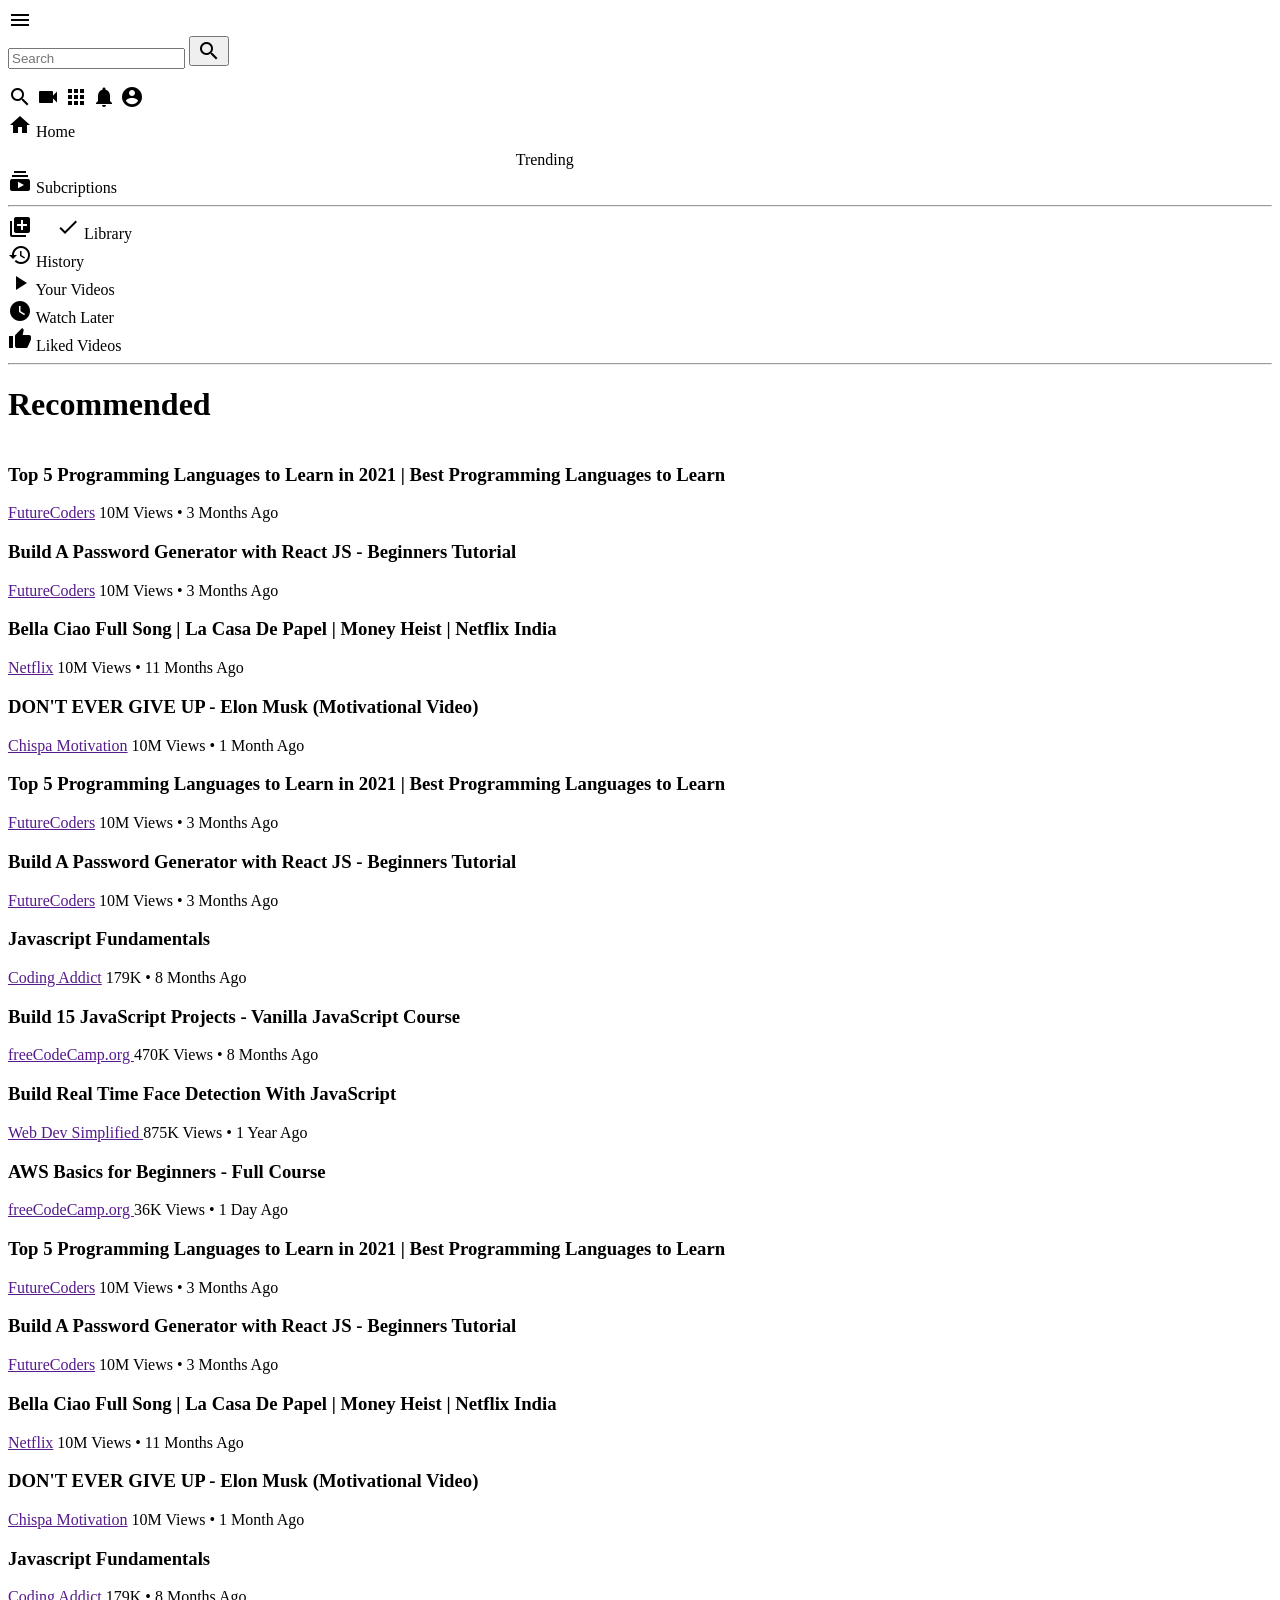
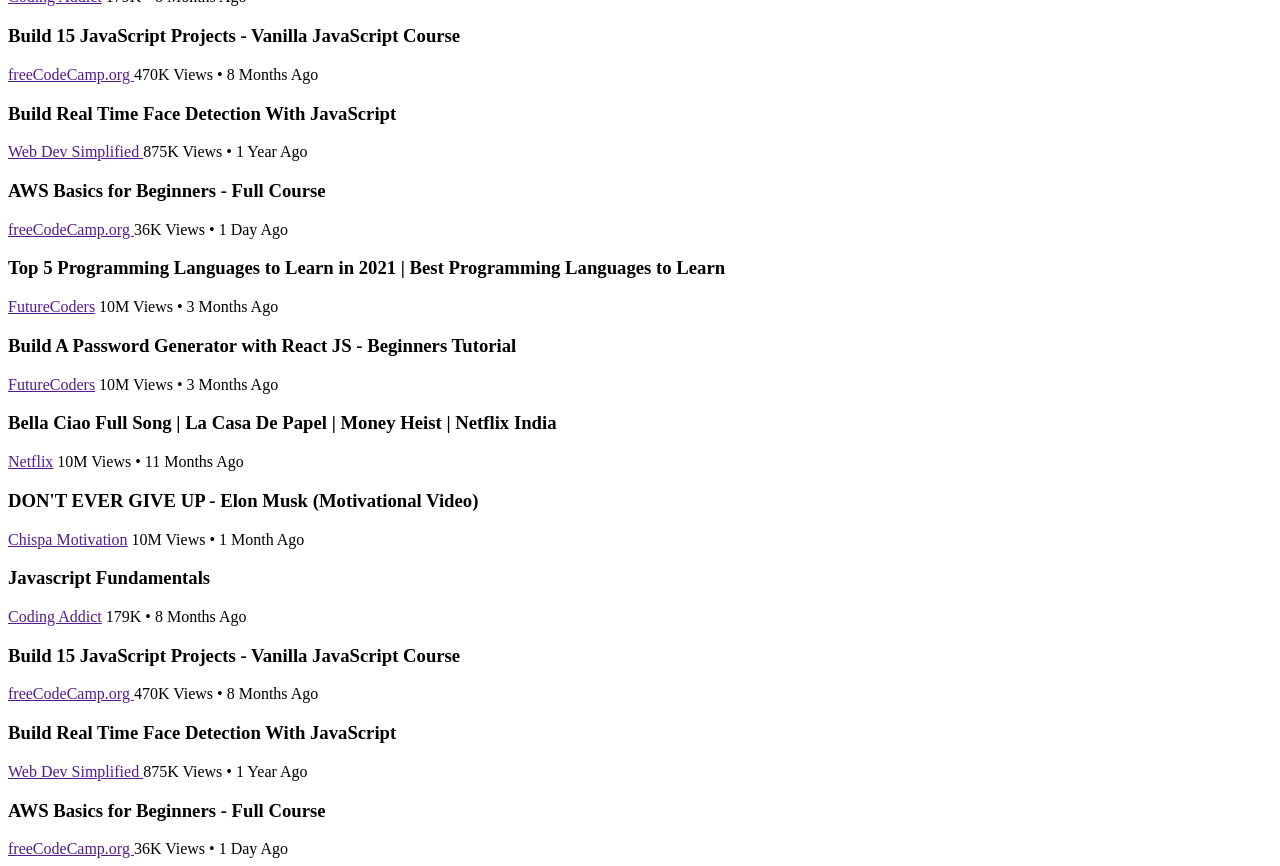
==== Youtube_Clone/index.html @ edf137c4 "index file added" ====
<html lang="en">
  <head>
    <meta charset="UTF-8" />
    <meta http-equiv="X-UA-Compatible" content="IE=edge" />
    <meta name="viewport" content="width=device-width, initial-scale=1.0" />

    <!-- Material Icons -->

    <link href="https://fonts.googleapis.com/icon?family=Material+Icons" rel="stylesheet" />
    <!-- CSS File -->
    <link rel="stylesheet" href="style.css" />
    <title>Youtube.com</title>
  </head>
  <body>
    <!-- Header Starts -->
    <div class="header">
      <div class="header__left">
        <i id="menu" class="material-icons">menu</i>
        <img
          src="youtube.png"
          alt=""
        />
      </div>

      <div class="header__search">
        <form action="">
          <input type="text" placeholder="Search" />
          <button><i class="material-icons">search</i></button>
        </form>
      </div>

      <div class="header__icons">
        <i class="material-icons display-this">search</i>
        <i class="material-icons">videocam</i>
        <i class="material-icons">apps</i>
        <i class="material-icons">notifications</i>
        <i class="material-icons display-this">account_circle</i>
      </div>
    </div>
    <!-- Header Ends -->

    <!-- Main Body Starts -->
    <div class="mainBody">
      <!-- Sidebar Starts -->

      <div class="sidebar">
        <div class="sidebar__categories">
          <div class="sidebar__category">
            <i class="material-icons">home</i>
            <span>Home</span>
          </div>
          <div class="sidebar__category">
            <i class="material-icons">local_fire_department</i>
            <span>Trending</span>
          </div>
          <div class="sidebar__category">
            <i class="material-icons">subscriptions</i>
            <span>Subcriptions</span>
          </div>
        </div>
        <hr />
        <div class="sidebar__categories">
          <div class="sidebar__category">
            <i class="material-icons">library_add_check</i>
            <span>Library</span>
          </div>
          <div class="sidebar__category">
            <i class="material-icons">history</i>
            <span>History</span>
          </div>
          <div class="sidebar__category">
            <i class="material-icons">play_arrow</i>
            <span>Your Videos</span>
          </div>
          <div class="sidebar__category">
            <i class="material-icons">watch_later</i>
            <span>Watch Later</span>
          </div>
          <div class="sidebar__category">
            <i class="material-icons">thumb_up</i>
            <span>Liked Videos</span>
          </div>
        </div>
        <hr />
      </div>
      <!-- Sidebar Ends -->

      <!-- Videos Section -->
      <div class="videos">
        <h1>Recommended</h1>

        <div class="videos__container">
          <!-- Single Video starts -->
          <div class="video">
            <div class="video__thumbnail">
              <img src="https://img.youtube.com/vi/PpXUTUXU7Qc/maxresdefault.jpg" alt="" />
            </div>
            <div class="video__details">
              <div class="author">
                <img src="profile.png" alt="" />
              </div>
              <div class="title">
                <h3>
                  Top 5 Programming Languages to Learn in 2021 | Best Programming Languages to Learn
                </h3>
                <a href="">FutureCoders</a>
                <span>10M Views • 3 Months Ago</span>
              </div>
            </div>
          </div>
          <!-- Single Video Ends -->

          <!-- Single Video starts -->
          <div class="video">
            <div class="video__thumbnail">
              <img src="https://img.youtube.com/vi/YpTmcCBBdTE/maxresdefault.jpg" alt="" />
            </div>
            <div class="video__details">
              <div class="author">
                <img src="profile.png" alt="" />
              </div>
              <div class="title">
                <h3>Build A Password Generator with React JS - Beginners Tutorial</h3>
                <a href="">FutureCoders</a>
                <span>10M Views • 3 Months Ago</span>
              </div>
            </div>
          </div>
          <!-- Single Video Ends -->

          <div class="video">
            <div class="video__thumbnail">
              <img src="https://img.youtube.com/vi/46cXFUzR9XM/maxresdefault.jpg" alt="" />
            </div>
            <div class="video__details">
              <div class="author">
                <img
                  src="https://yt3.ggpht.com/ytc/AAUvwnh53ZRIGnyzC28QrfuggCINb3cfNbNWo4Uc6qR9=s48-c-k-c0x00ffffff-no-rj"
                  alt=""
                />
              </div>
              <div class="title">
                <h3>Bella Ciao Full Song | La Casa De Papel | Money Heist | Netflix India</h3>
                <a href="">Netflix</a>
                <span>10M Views • 11 Months Ago</span>
              </div>
            </div>
          </div>

          <div class="video">
            <div class="video__thumbnail">
              <img src="https://img.youtube.com/vi/d2na6sCyM5Q/maxresdefault.jpg" alt="" />
            </div>
            <div class="video__details">
              <div class="author">
                <img
                  src="https://yt3.ggpht.com/ytc/AAUvwnhESPVEatju_1yE-03-KLeSrnSLc5yy0RcvhPd5Lg=s48-c-k-c0x00ffffff-no-rj"
                  alt=""
                />
              </div>
              <div class="title">
                <h3>DON'T EVER GIVE UP - Elon Musk (Motivational Video)</h3>
                <a href=""> Chispa Motivation</a>
                <span>10M Views • 1 Month Ago</span>
              </div>
            </div>
          </div>
          <!-- Single Video starts -->
          <div class="video">
            <div class="video__thumbnail">
              <img src="https://img.youtube.com/vi/PpXUTUXU7Qc/maxresdefault.jpg" alt="" />
            </div>
            <div class="video__details">
              <div class="author">
                <img src="profile.png" alt="" />
              </div>
              <div class="title">
                <h3>
                  Top 5 Programming Languages to Learn in 2021 | Best Programming Languages to Learn
                </h3>
                <a href="">FutureCoders</a>
                <span>10M Views • 3 Months Ago</span>
              </div>
            </div>
          </div>
          <!-- Single Video Ends -->

          <!-- Single Video starts -->
          <div class="video">
            <div class="video__thumbnail">
              <img src="https://img.youtube.com/vi/YpTmcCBBdTE/maxresdefault.jpg" alt="" />
            </div>
            <div class="video__details">
              <div class="author">
                <img src="profile.png" alt="" />
              </div>
              <div class="title">
                <h3>Build A Password Generator with React JS - Beginners Tutorial</h3>
                <a href="">FutureCoders</a>
                <span>10M Views • 3 Months Ago</span>
              </div>
            </div>
          </div>
          <!-- Single Video Ends -->


          <div class="video">
            <div class="video__thumbnail">
              <img src="https://img.youtube.com/vi/2Ji-clqUYnA/maxresdefault.jpg" alt="" />
            </div>
            <div class="video__details">
              <div class="author">
                <img
                  src="https://yt3.ggpht.com/ytc/AAUvwniaHN7MZyFEiNvdHuKMzIWnDF604Z2--O4GCMq-FA=s48-c-k-c0x00ffffff-no-rj"
                  alt=""
                />
              </div>
              <div class="title">
                <h3>Javascript Fundamentals</h3>
                <a href="">Coding Addict</a>
                <span>179K • 8 Months Ago</span>
              </div>
            </div>
          </div>

          <div class="video">
            <div class="video__thumbnail">
              <img src="https://img.youtube.com/vi/3PHXvlpOkf4/maxresdefault.jpg" alt="" />
            </div>
            <div class="video__details">
              <div class="author">
                <img
                  src="https://yt3.ggpht.com/ytc/AAUvwnifaQZvAunS0OFb2y_cieoVjLCVjqQW8Exf3BC1gg=s48-c-k-c0x00ffffff-no-rj"
                  alt=""
                />
              </div>
              <div class="title">
                <h3>Build 15 JavaScript Projects - Vanilla JavaScript Course</h3>
                <a href=""> freeCodeCamp.org </a>
                <span>470K Views • 8 Months Ago</span>
              </div>
            </div>
          </div>

          <div class="video">
            <div class="video__thumbnail">
              <img src="https://img.youtube.com/vi/CVClHLwv-4I/maxresdefault.jpg" alt="" />
            </div>
            <div class="video__details">
              <div class="author">
                <img
                  src="https://yt3.ggpht.com/ytc/AAUvwnhIz_0Su6HhW6Ym50QCroJCAnF10X9xnnMDboN2=s48-c-k-c0x00ffffff-no-rj"
                  alt=""
                />
              </div>
              <div class="title">
                <h3>Build Real Time Face Detection With JavaScript</h3>
                <a href=""> Web Dev Simplified </a>
                <span>875K Views • 1 Year Ago</span>
              </div>
            </div>
          </div>

          <div class="video">
            <div class="video__thumbnail">
              <img src="https://img.youtube.com/vi/ulprqHHWlng/maxresdefault.jpg" alt="" />
            </div>
            <div class="video__details">
              <div class="author">
                <img
                  src="https://yt3.ggpht.com/ytc/AAUvwnifaQZvAunS0OFb2y_cieoVjLCVjqQW8Exf3BC1gg=s48-c-k-c0x00ffffff-no-rj"
                  alt=""
                />
              </div>
              <div class="title">
                <h3>AWS Basics for Beginners - Full Course</h3>
                <a href=""> freeCodeCamp.org </a>
                <span>36K Views • 1 Day Ago</span>
              </div>
            </div>
          </div>

          <div class="video">
            <div class="video__thumbnail">
              <img src="https://img.youtube.com/vi/PpXUTUXU7Qc/maxresdefault.jpg" alt="" />
            </div>
            <div class="video__details">
              <div class="author">
                <img src="profile.png" alt="" />
              </div>
              <div class="title">
                <h3>
                  Top 5 Programming Languages to Learn in 2021 | Best Programming Languages to Learn
                </h3>
                <a href="">FutureCoders</a>
                <span>10M Views • 3 Months Ago</span>
              </div>
            </div>
          </div>

          <div class="video">
            <div class="video__thumbnail">
              <img src="https://img.youtube.com/vi/YpTmcCBBdTE/maxresdefault.jpg" alt="" />
            </div>
            <div class="video__details">
              <div class="author">
                <img src="profile.png" alt="" />
              </div>
              <div class="title">
                <h3>Build A Password Generator with React JS - Beginners Tutorial</h3>
                <a href="">FutureCoders</a>
                <span>10M Views • 3 Months Ago</span>
              </div>
            </div>
          </div>

          <div class="video">
            <div class="video__thumbnail">
              <img src="https://img.youtube.com/vi/46cXFUzR9XM/maxresdefault.jpg" alt="" />
            </div>
            <div class="video__details">
              <div class="author">
                <img
                  src="https://yt3.ggpht.com/ytc/AAUvwnh53ZRIGnyzC28QrfuggCINb3cfNbNWo4Uc6qR9=s48-c-k-c0x00ffffff-no-rj"
                  alt=""
                />
              </div>
              <div class="title">
                <h3>Bella Ciao Full Song | La Casa De Papel | Money Heist | Netflix India</h3>
                <a href="">Netflix</a>
                <span>10M Views • 11 Months Ago</span>
              </div>
            </div>
          </div>

          <div class="video">
            <div class="video__thumbnail">
              <img src="https://img.youtube.com/vi/d2na6sCyM5Q/maxresdefault.jpg" alt="" />
            </div>
            <div class="video__details">
              <div class="author">
                <img
                  src="https://yt3.ggpht.com/ytc/AAUvwnhESPVEatju_1yE-03-KLeSrnSLc5yy0RcvhPd5Lg=s48-c-k-c0x00ffffff-no-rj"
                  alt=""
                />
              </div>
              <div class="title">
                <h3>DON'T EVER GIVE UP - Elon Musk (Motivational Video)</h3>
                <a href=""> Chispa Motivation</a>
                <span>10M Views • 1 Month Ago</span>
              </div>
            </div>
          </div>

          <div class="video">
            <div class="video__thumbnail">
              <img src="https://img.youtube.com/vi/2Ji-clqUYnA/maxresdefault.jpg" alt="" />
            </div>
            <div class="video__details">
              <div class="author">
                <img
                  src="https://yt3.ggpht.com/ytc/AAUvwniaHN7MZyFEiNvdHuKMzIWnDF604Z2--O4GCMq-FA=s48-c-k-c0x00ffffff-no-rj"
                  alt=""
                />
              </div>
              <div class="title">
                <h3>Javascript Fundamentals</h3>
                <a href="">Coding Addict</a>
                <span>179K • 8 Months Ago</span>
              </div>
            </div>
          </div>

          <div class="video">
            <div class="video__thumbnail">
              <img src="https://img.youtube.com/vi/3PHXvlpOkf4/maxresdefault.jpg" alt="" />
            </div>
            <div class="video__details">
              <div class="author">
                <img
                  src="https://yt3.ggpht.com/ytc/AAUvwnifaQZvAunS0OFb2y_cieoVjLCVjqQW8Exf3BC1gg=s48-c-k-c0x00ffffff-no-rj"
                  alt=""
                />
              </div>
              <div class="title">
                <h3>Build 15 JavaScript Projects - Vanilla JavaScript Course</h3>
                <a href=""> freeCodeCamp.org </a>
                <span>470K Views • 8 Months Ago</span>
              </div>
            </div>
          </div>

          <div class="video">
            <div class="video__thumbnail">
              <img src="https://img.youtube.com/vi/CVClHLwv-4I/maxresdefault.jpg" alt="" />
            </div>
            <div class="video__details">
              <div class="author">
                <img
                  src="https://yt3.ggpht.com/ytc/AAUvwnhIz_0Su6HhW6Ym50QCroJCAnF10X9xnnMDboN2=s48-c-k-c0x00ffffff-no-rj"
                  alt=""
                />
              </div>
              <div class="title">
                <h3>Build Real Time Face Detection With JavaScript</h3>
                <a href=""> Web Dev Simplified </a>
                <span>875K Views • 1 Year Ago</span>
              </div>
            </div>
          </div>

          <div class="video">
            <div class="video__thumbnail">
              <img src="https://img.youtube.com/vi/ulprqHHWlng/maxresdefault.jpg" alt="" />
            </div>
            <div class="video__details">
              <div class="author">
                <img
                  src="https://yt3.ggpht.com/ytc/AAUvwnifaQZvAunS0OFb2y_cieoVjLCVjqQW8Exf3BC1gg=s48-c-k-c0x00ffffff-no-rj"
                  alt=""
                />
              </div>
              <div class="title">
                <h3>AWS Basics for Beginners - Full Course</h3>
                <a href=""> freeCodeCamp.org </a>
                <span>36K Views • 1 Day Ago</span>
              </div>
            </div>
          </div>

          <div class="video">
            <div class="video__thumbnail">
              <img src="https://img.youtube.com/vi/PpXUTUXU7Qc/maxresdefault.jpg" alt="" />
            </div>
            <div class="video__details">
              <div class="author">
                <img src="profile.png" alt="" />
              </div>
              <div class="title">
                <h3>
                  Top 5 Programming Languages to Learn in 2021 | Best Programming Languages to Learn
                </h3>
                <a href="">FutureCoders</a>
                <span>10M Views • 3 Months Ago</span>
              </div>
            </div>
          </div>

          <div class="video">
            <div class="video__thumbnail">
              <img src="https://img.youtube.com/vi/YpTmcCBBdTE/maxresdefault.jpg" alt="" />
            </div>
            <div class="video__details">
              <div class="author">
                <img src="profile.png" alt="" />
              </div>
              <div class="title">
                <h3>Build A Password Generator with React JS - Beginners Tutorial</h3>
                <a href="">FutureCoders</a>
                <span>10M Views • 3 Months Ago</span>
              </div>
            </div>
          </div>

          <div class="video">
            <div class="video__thumbnail">
              <img src="https://img.youtube.com/vi/46cXFUzR9XM/maxresdefault.jpg" alt="" />
            </div>
            <div class="video__details">
              <div class="author">
                <img
                  src="https://yt3.ggpht.com/ytc/AAUvwnh53ZRIGnyzC28QrfuggCINb3cfNbNWo4Uc6qR9=s48-c-k-c0x00ffffff-no-rj"
                  alt=""
                />
              </div>
              <div class="title">
                <h3>Bella Ciao Full Song | La Casa De Papel | Money Heist | Netflix India</h3>
                <a href="">Netflix</a>
                <span>10M Views • 11 Months Ago</span>
              </div>
            </div>
          </div>

          <div class="video">
            <div class="video__thumbnail">
              <img src="https://img.youtube.com/vi/d2na6sCyM5Q/maxresdefault.jpg" alt="" />
            </div>
            <div class="video__details">
              <div class="author">
                <img
                  src="https://yt3.ggpht.com/ytc/AAUvwnhESPVEatju_1yE-03-KLeSrnSLc5yy0RcvhPd5Lg=s48-c-k-c0x00ffffff-no-rj"
                  alt=""
                />
              </div>
              <div class="title">
                <h3>DON'T EVER GIVE UP - Elon Musk (Motivational Video)</h3>
                <a href=""> Chispa Motivation</a>
                <span>10M Views • 1 Month Ago</span>
              </div>
            </div>
          </div>

          <div class="video">
            <div class="video__thumbnail">
              <img src="https://img.youtube.com/vi/2Ji-clqUYnA/maxresdefault.jpg" alt="" />
            </div>
            <div class="video__details">
              <div class="author">
                <img
                  src="https://yt3.ggpht.com/ytc/AAUvwniaHN7MZyFEiNvdHuKMzIWnDF604Z2--O4GCMq-FA=s48-c-k-c0x00ffffff-no-rj"
                  alt=""
                />
              </div>
              <div class="title">
                <h3>Javascript Fundamentals</h3>
                <a href="">Coding Addict</a>
                <span>179K • 8 Months Ago</span>
              </div>
            </div>
          </div>

          <div class="video">
            <div class="video__thumbnail">
              <img src="https://img.youtube.com/vi/3PHXvlpOkf4/maxresdefault.jpg" alt="" />
            </div>
            <div class="video__details">
              <div class="author">
                <img
                  src="https://yt3.ggpht.com/ytc/AAUvwnifaQZvAunS0OFb2y_cieoVjLCVjqQW8Exf3BC1gg=s48-c-k-c0x00ffffff-no-rj"
                  alt=""
                />
              </div>
              <div class="title">
                <h3>Build 15 JavaScript Projects - Vanilla JavaScript Course</h3>
                <a href=""> freeCodeCamp.org </a>
                <span>470K Views • 8 Months Ago</span>
              </div>
            </div>
          </div>

          <div class="video">
            <div class="video__thumbnail">
              <img src="https://img.youtube.com/vi/CVClHLwv-4I/maxresdefault.jpg" alt="" />
            </div>
            <div class="video__details">
              <div class="author">
                <img
                  src="https://yt3.ggpht.com/ytc/AAUvwnhIz_0Su6HhW6Ym50QCroJCAnF10X9xnnMDboN2=s48-c-k-c0x00ffffff-no-rj"
                  alt=""
                />
              </div>
              <div class="title">
                <h3>Build Real Time Face Detection With JavaScript</h3>
                <a href=""> Web Dev Simplified </a>
                <span>875K Views • 1 Year Ago</span>
              </div>
            </div>
          </div>

          <div class="video">
            <div class="video__thumbnail">
              <img src="https://img.youtube.com/vi/ulprqHHWlng/maxresdefault.jpg" alt="" />
            </div>
            <div class="video__details">
              <div class="author">
                <img
                  src="https://yt3.ggpht.com/ytc/AAUvwnifaQZvAunS0OFb2y_cieoVjLCVjqQW8Exf3BC1gg=s48-c-k-c0x00ffffff-no-rj"
                  alt=""
                />
              </div>
              <div class="title">
                <h3>AWS Basics for Beginners - Full Course</h3>
                <a href=""> freeCodeCamp.org </a>
                <span>36K Views • 1 Day Ago</span>
              </div>
            </div>
          </div>
        </div>
      </div>
    </div>
    <script src="script.js"></script>
    <!-- Main Body Ends -->
  </body>
</html>
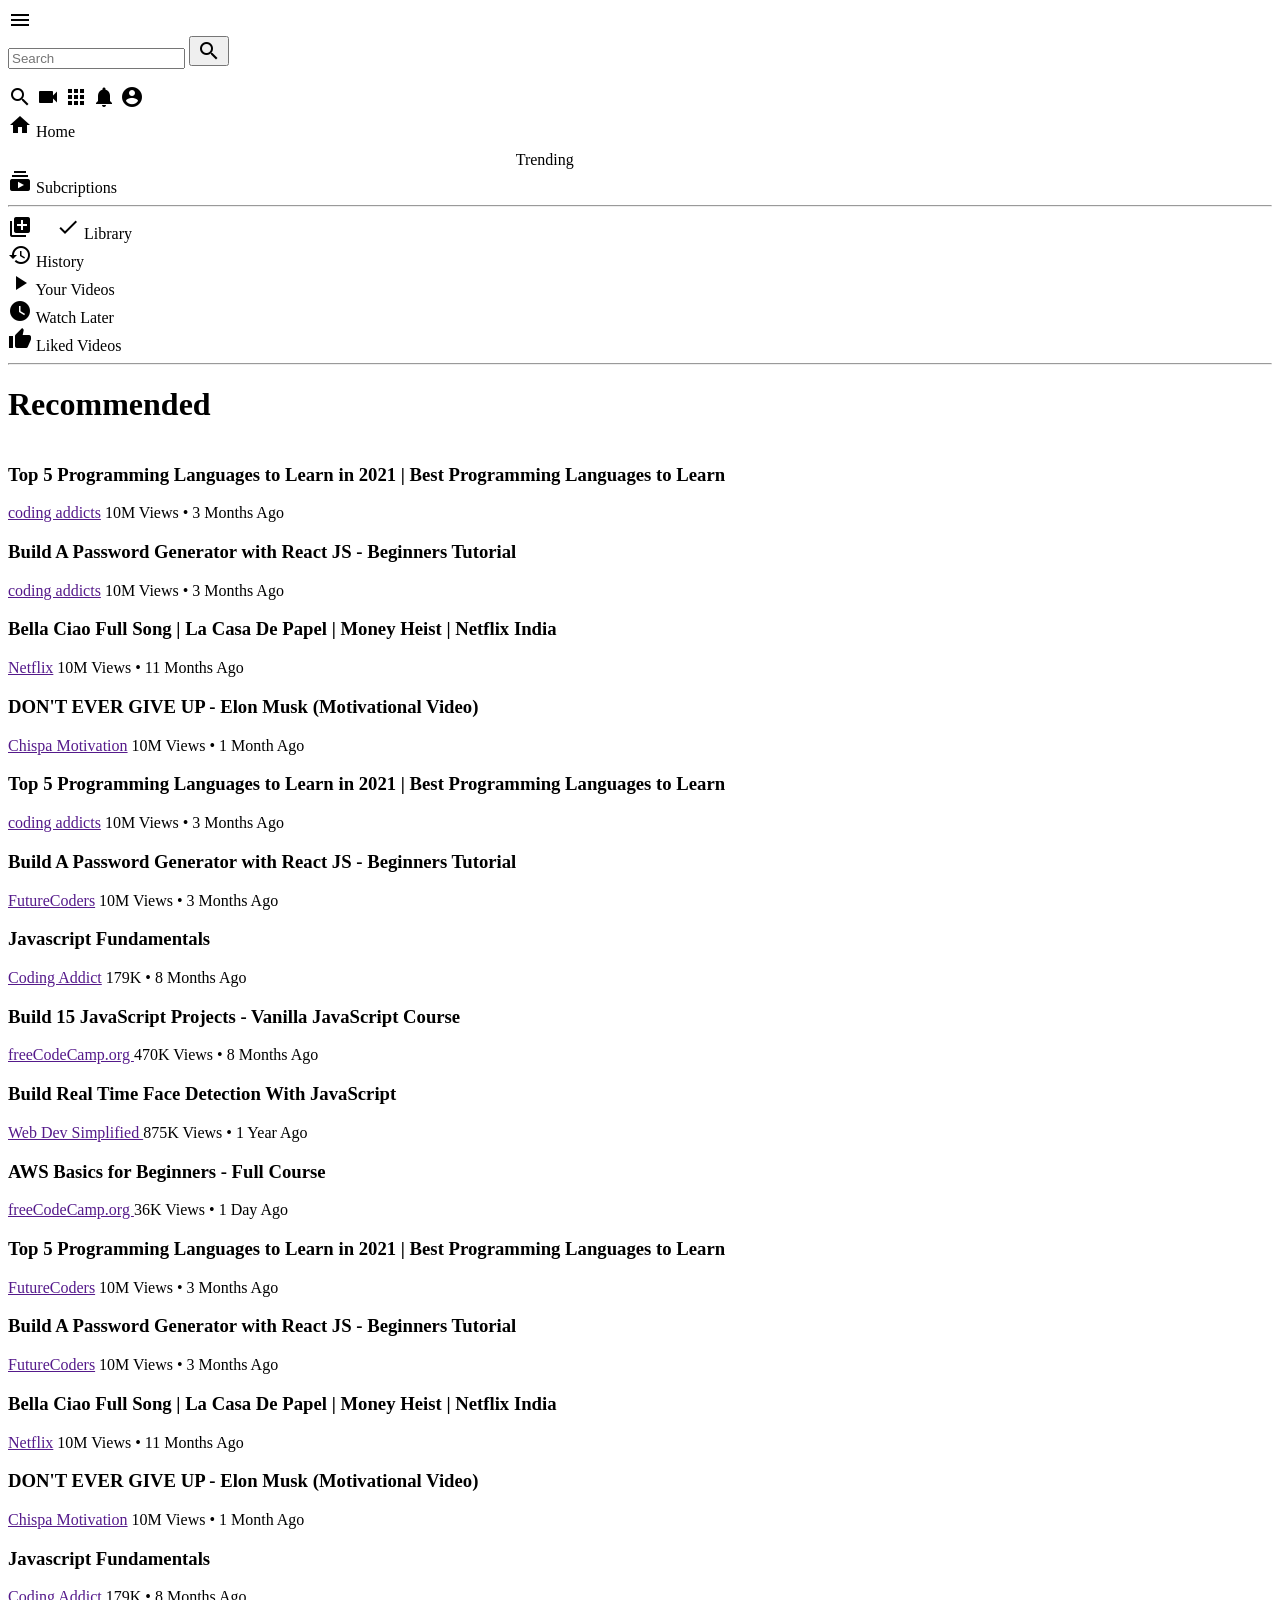
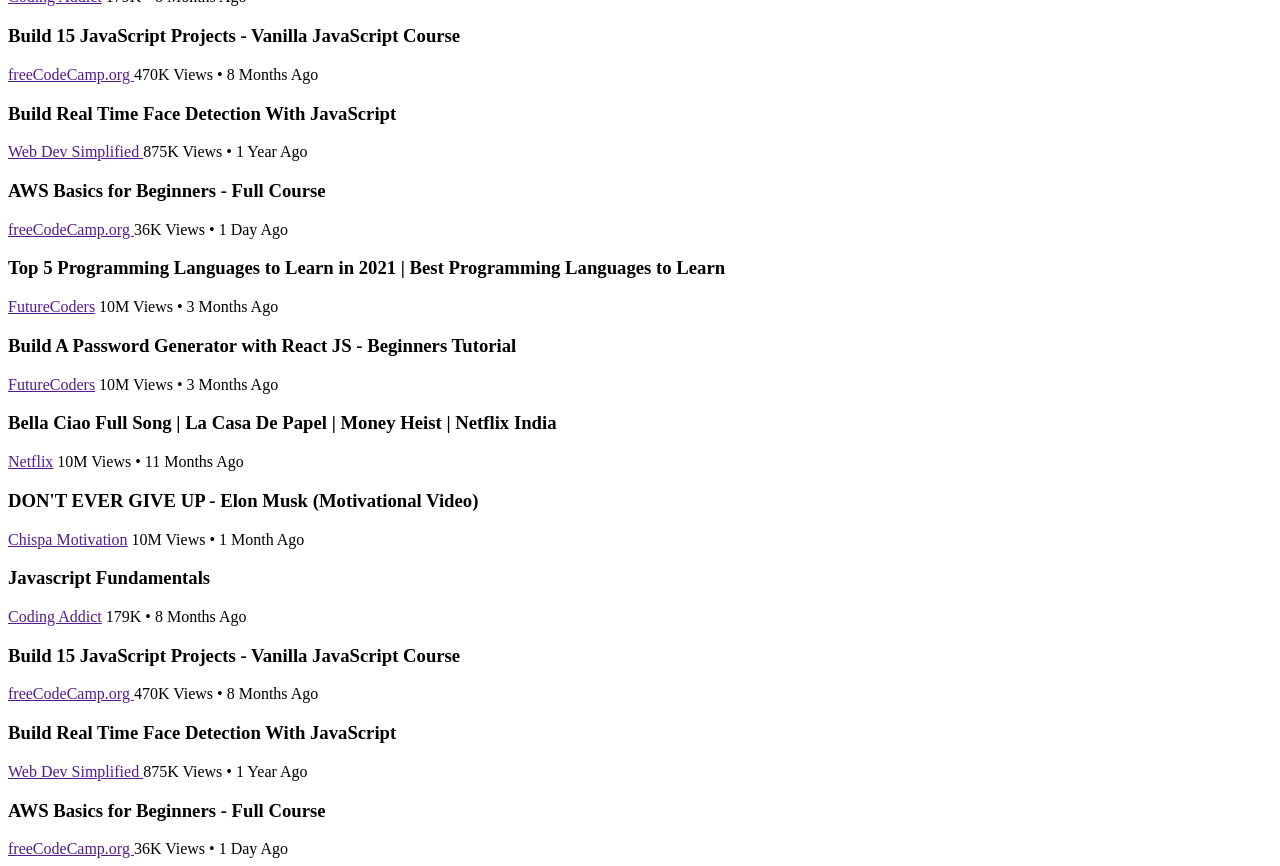
==== commit bdfd42fd: "Update index.html" ====
--- a/Youtube_Clone/index.html
+++ b/Youtube_Clone/index.html
@@ -97,13 +97,13 @@
             </div>
             <div class="video__details">
               <div class="author">
-                <img src="profile.png" alt="" />
+                <img src="https://yt3.ggpht.com/ytc/AAUvwniaHN7MZyFEiNvdHuKMzIWnDF604Z2--O4GCMq-FA=s48-c-k-c0x00ffffff-no-rj" alt="" />
               </div>
               <div class="title">
                 <h3>
                   Top 5 Programming Languages to Learn in 2021 | Best Programming Languages to Learn
                 </h3>
-                <a href="">FutureCoders</a>
+                <a href="">coding addicts</a>
                 <span>10M Views • 3 Months Ago</span>
               </div>
             </div>
@@ -117,11 +117,11 @@
             </div>
             <div class="video__details">
               <div class="author">
-                <img src="profile.png" alt="" />
+                <img src="https://yt3.ggpht.com/ytc/AAUvwniaHN7MZyFEiNvdHuKMzIWnDF604Z2--O4GCMq-FA=s48-c-k-c0x00ffffff-no-rj" alt="" />
               </div>
               <div class="title">
                 <h3>Build A Password Generator with React JS - Beginners Tutorial</h3>
-                <a href="">FutureCoders</a>
+                <a href="">coding addicts</a>
                 <span>10M Views • 3 Months Ago</span>
               </div>
             </div>
@@ -172,13 +172,13 @@
             </div>
             <div class="video__details">
               <div class="author">
-                <img src="profile.png" alt="" />
+                <img src="https://yt3.ggpht.com/ytc/AAUvwniaHN7MZyFEiNvdHuKMzIWnDF604Z2--O4GCMq-FA=s48-c-k-c0x00ffffff-no-rj" alt="" />
               </div>
               <div class="title">
                 <h3>
                   Top 5 Programming Languages to Learn in 2021 | Best Programming Languages to Learn
                 </h3>
-                <a href="">FutureCoders</a>
+                <a href="">coding addicts</a>
                 <span>10M Views • 3 Months Ago</span>
               </div>
             </div>
@@ -192,7 +192,7 @@
             </div>
             <div class="video__details">
               <div class="author">
-                <img src="profile.png" alt="" />
+                <img src="https://yt3.ggpht.com/ytc/AAUvwnh53ZRIGnyzC28QrfuggCINb3cfNbNWo4Uc6qR9=s48-c-k-c0x00ffffff-no-rj" alt="" />
               </div>
               <div class="title">
                 <h3>Build A Password Generator with React JS - Beginners Tutorial</h3>
